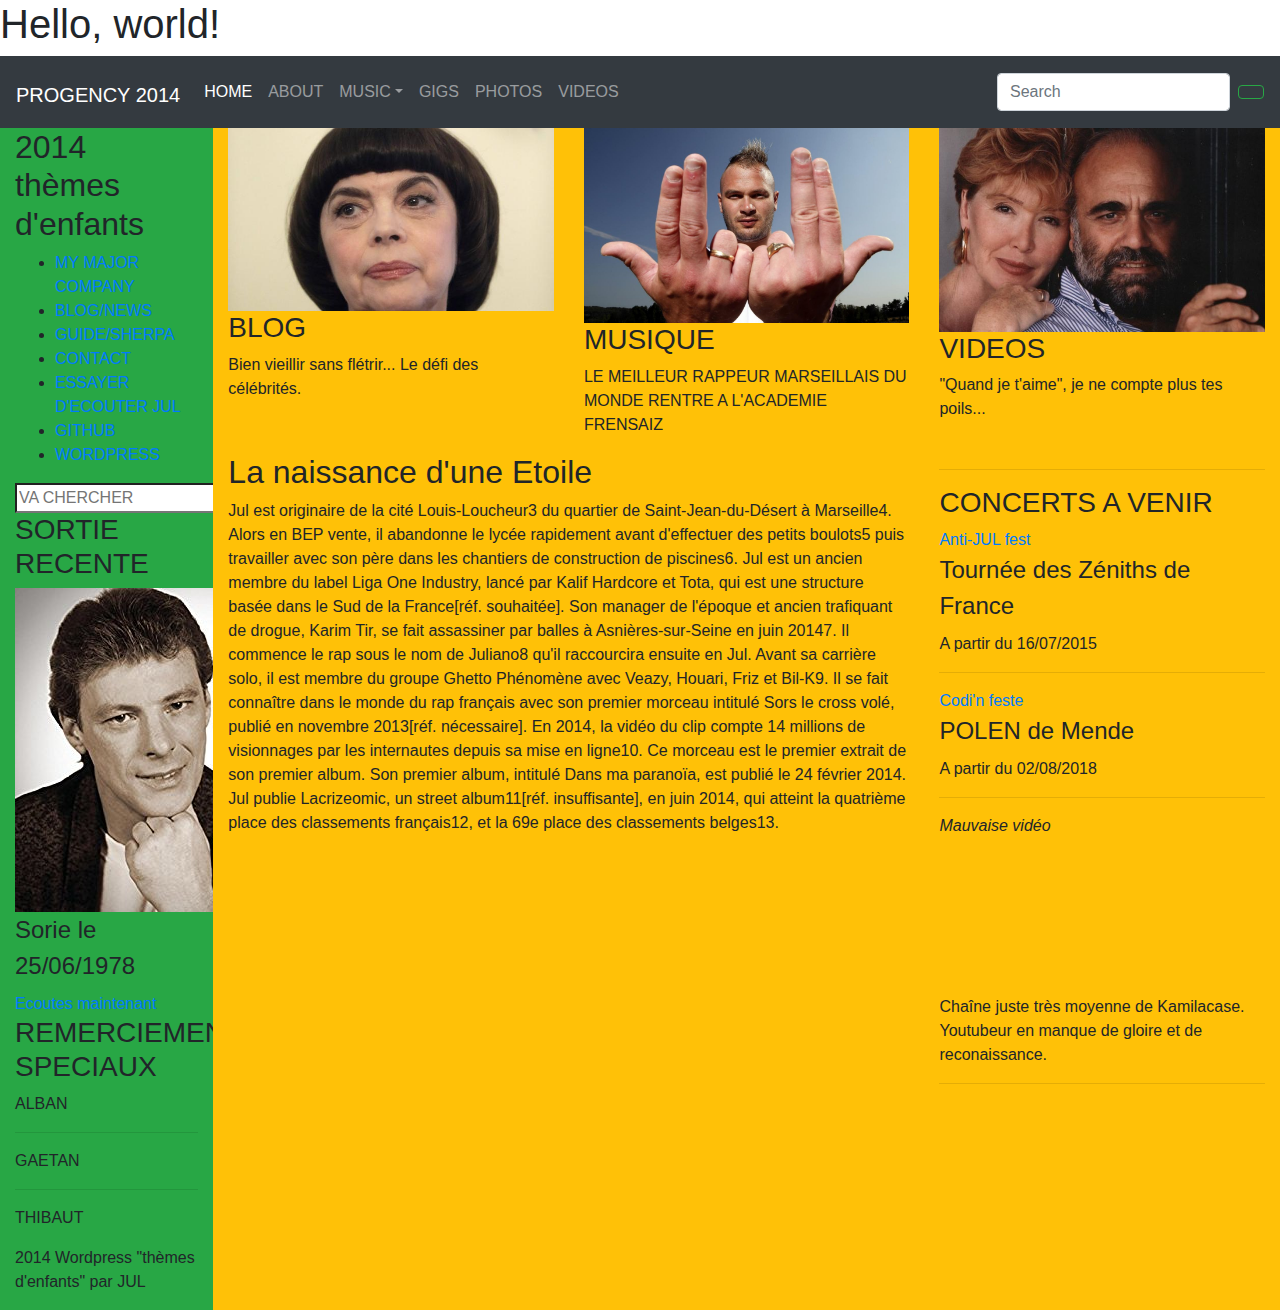
==== index2.html @ 861b3861 "index2" ====
<!doctype html>
<html lang="en">
  <head>
    <!-- Required meta tags -->
    <meta charset="utf-8">
    <meta name="viewport" content="width=device-width, initial-scale=1, shrink-to-fit=no">

    <!-- Bootstrap CSS -->
    <link rel="stylesheet" href="https://maxcdn.bootstrapcdn.com/bootstrap/4.0.0/css/bootstrap.min.css" integrity="sha384-Gn5384xqQ1aoWXA+058RXPxPg6fy4IWvTNh0E263XmFcJlSAwiGgFAW/dAiS6JXm" crossorigin="anonymous">

    <title>Hello, world!</title>
  </head>
  <body>
    <h1>Hello, world!</h1>
    <header>
        <nav class="navbar navbar-expand-lg navbar-dark bg-dark">
            <h1><a class="navbar-brand" href="#">PROGENCY 2014</a></h1>
            <button class="navbar-toggler" type="button" data-toggle="collapse" data-target="#navbarSupportedContent" aria-controls="navbarSupportedContent" aria-expanded="false" aria-label="Toggle navigation">
<span class="navbar-toggler-icon"></span>
</button>

            <div class="collapse navbar-collapse" id="navbarSupportedContent">
                <ul class="navbar-nav mr-auto">
                    <li class="nav-item active">
                        <a class="nav-link" href="#">HOME <span class="sr-only">(current)</span></a>
                    </li>
                    <li class="nav-item">
                        <a class="nav-link" href="#">ABOUT</a>
                    </li>
                    <li class="nav-item dropdown">
                        <a class="nav-link dropdown-toggle" href="#" id="navbarDropdown" role="button" data-toggle="dropdown" aria-haspopup="true" aria-expanded="false">MUSIC</a>
                        <div class="dropdown-menu" aria-labelledby="navbarDropdown">
                            <a class="dropdown-item" href="#">Demis ROUSSOS</a>
                            <a class="dropdown-item" href="#">Mireille MATHIEU</a>
                            <div class="dropdown-divider"></div>
                            <a class="dropdown-item" href="#">Julien MARI</a>
                        </div>
                    </li>
                    <li class="nav-item">
                        <a class="nav-link" href="#">GIGS</a>
                    </li>
                    <li class="nav-item">
                        <a class="nav-link" href="#">PHOTOS</a>
                    </li>
                    <li class="nav-item">
                        <a class="nav-link" href="#">VIDEOS</a>
                    </li>
                    <li>
                        <a href="#">
                            <i class="fab fa-facebook-square"></i>
                        </a>
                    </li>
                    <li>
                        <a href="#">
                            <i class="fab fa-twitter-square"></i>
                        </a>
                    </li>
                </ul>
                <form class="form-inline my-2 my-lg-0">
                    <input class="form-control mr-sm-2" type="search" placeholder="Search" aria-label="Search">
                    <button class="btn btn-outline-success my-2 my-sm-0" type="submit"><i class="fa fa-search"></i></button>
                </form>
            </div>
        </nav>
    </header>
<div class="container-fluid">
    <div class="row" id="body">
        <div class="col-12 col-xl-10 bg-warning" id="article">
            <div class="row">
                <div class="col-md-6 col-xl-4">
                    <article>
                        <img src="img/1.jpg" class="img-fluid" alt="rien">
                        <h3>BLOG</h3>
                        <p>Bien vieillir sans flétrir... Le défi des célébrités.</p>
                    </article>
                </div>
                <div class="col-md-6 col-xl-4">
                    <article>
                        <img src="img/2.jpg" class="img-fluid" alt="encore rien">
                        <h3>MUSIQUE</h3>
                        <p>LE MEILLEUR RAPPEUR MARSEILLAIS DU MONDE RENTRE A L'ACADEMIE FRENSAIZ</p>
                    </article>
                </div>
                <div class="col-md-6 col-xl-4">
                    <article>
                        <img src="img/3.jpg" class="img-fluid" alt="puis rien encore">
                        <h3>VIDEOS</h3>
                        <p>"Quand je t'aime", je ne compte plus tes poils...</p>
                    </article>
                </div>

            </div>
            <main>
                <div class="row">
                    <div class="col-md-8">
                        <h2>La naissance d'une Etoile</h2>
                        <p>Jul est originaire de la cité Louis-Loucheur3 du quartier de Saint-Jean-du-Désert à Marseille4. Alors en BEP vente, il abandonne le lycée rapidement avant d'effectuer des petits boulots5 puis travailler avec son père dans les chantiers
                            de construction de piscines6. Jul est un ancien membre du label Liga One Industry, lancé par Kalif Hardcore et Tota, qui est une structure basée dans le Sud de la France[réf. souhaitée]. Son manager de l'époque et ancien trafiquant
                            de drogue, Karim Tir, se fait assassiner par balles à Asnières-sur-Seine en juin 20147. Il commence le rap sous le nom de Juliano8 qu'il raccourcira ensuite en Jul. Avant sa carrière solo, il est membre du groupe Ghetto Phénomène
                            avec Veazy, Houari, Friz et Bil-K9. Il se fait connaître dans le monde du rap français avec son premier morceau intitulé Sors le cross volé, publié en novembre 2013[réf. nécessaire]. En 2014, la vidéo du clip compte 14 millions
                            de visionnages par les internautes depuis sa mise en ligne10. Ce morceau est le premier extrait de son premier album. Son premier album, intitulé Dans ma paranoïa, est publié le 24 février 2014. Jul publie Lacrizeomic, un street
                            album11[réf. insuffisante], en juin 2014, qui atteint la quatrième place des classements français12, et la 69e place des classements belges13.</p>
                    </div>
                    <div class="col-md-4">
                        <hr>
                        <h3>CONCERTS A VENIR</h3>
                        <a href="#">Anti-JUL fest</a>
                        <legend>Tournée des Zéniths de France</legend>
                        <p>A partir du 16/07/2015</p>
                        <hr>
                        <a href="#">Codi'n feste</a>
                        <legend>POLEN de Mende</legend>
                        <p>A partir du 02/08/2018</p>
                        <hr>
                        <i class="fas fa-play-circle">Mauvaise vidéo</i>
                        <iframe width="100%" height="auto" src="https://www.youtube.com/embed/vecB5vrD5ng" frameborder="0" allow="autoplay; encrypted-media" allowfullscreen></iframe>
                        <p>Chaîne juste très moyenne de Kamilacase. Youtubeur en manque de gloire et de reconaissance.</p>
                        <hr>
                    </div>

                </div>
        </main>


        </div>
        <div class="col-12 col-xl-2 order-xl-first bg-success" id="aside">
            <h2>2014 thèmes d'enfants</h2>
            <nav>
                <ul>
                    <li>
                        <a href="#">MY MAJOR COMPANY</a>
                    </li>
                    <li>
                        <a href="#">BLOG/NEWS</a>
                    </li>
                    <li>
                        <a href="#">GUIDE/SHERPA</a>
                    </li>
                    <li>
                        <a href="#">CONTACT</a>
                    </li>
                    <li>
                        <a href="#">ESSAYER D'ECOUTER JUL</a>
                    </li>
                    <li>
                        <a href="#">GITHUB</a>
                    </li>
                    <li>
                        <a href="#">WORDPRESS</a>
                    </li>
                </ul>
            </nav>
            <INPut type="search" placeholder="VA CHERCHER"></INPut>
            <H3>SORTIE RECENTE</H3>
            <img src="img/5.jpg" alt="pour le plaisir">
            <legend>Sorie le 25/06/1978</legend>
            <a href="#">Ecoutes maintenant</a>
            <h3>REMERCIEMENTS SPECIAUX</h3>
            <p>ALBAN</p>
            <hr>
            <p>GAETAN</p>
            <hr>
            <p>THIBAUT</p>
            <p>2014 Wordpress "thèmes d'enfants" par JUL</p>
        </div>

    </div>

</div>
    <!-- Optional JavaScript -->
    <!-- jQuery first, then Popper.js, then Bootstrap JS -->
    <script src="https://code.jquery.com/jquery-3.2.1.slim.min.js" integrity="sha384-KJ3o2DKtIkvYIK3UENzmM7KCkRr/rE9/Qpg6aAZGJwFDMVNA/GpGFF93hXpG5KkN" crossorigin="anonymous"></script>
    <script src="https://cdnjs.cloudflare.com/ajax/libs/popper.js/1.12.9/umd/popper.min.js" integrity="sha384-ApNbgh9B+Y1QKtv3Rn7W3mgPxhU9K/ScQsAP7hUibX39j7fakFPskvXusvfa0b4Q" crossorigin="anonymous"></script>
    <script src="https://maxcdn.bootstrapcdn.com/bootstrap/4.0.0/js/bootstrap.min.js" integrity="sha384-JZR6Spejh4U02d8jOt6vLEHfe/JQGiRRSQQxSfFWpi1MquVdAyjUar5+76PVCmYl" crossorigin="anonymous"></script>
  </body>
</html>
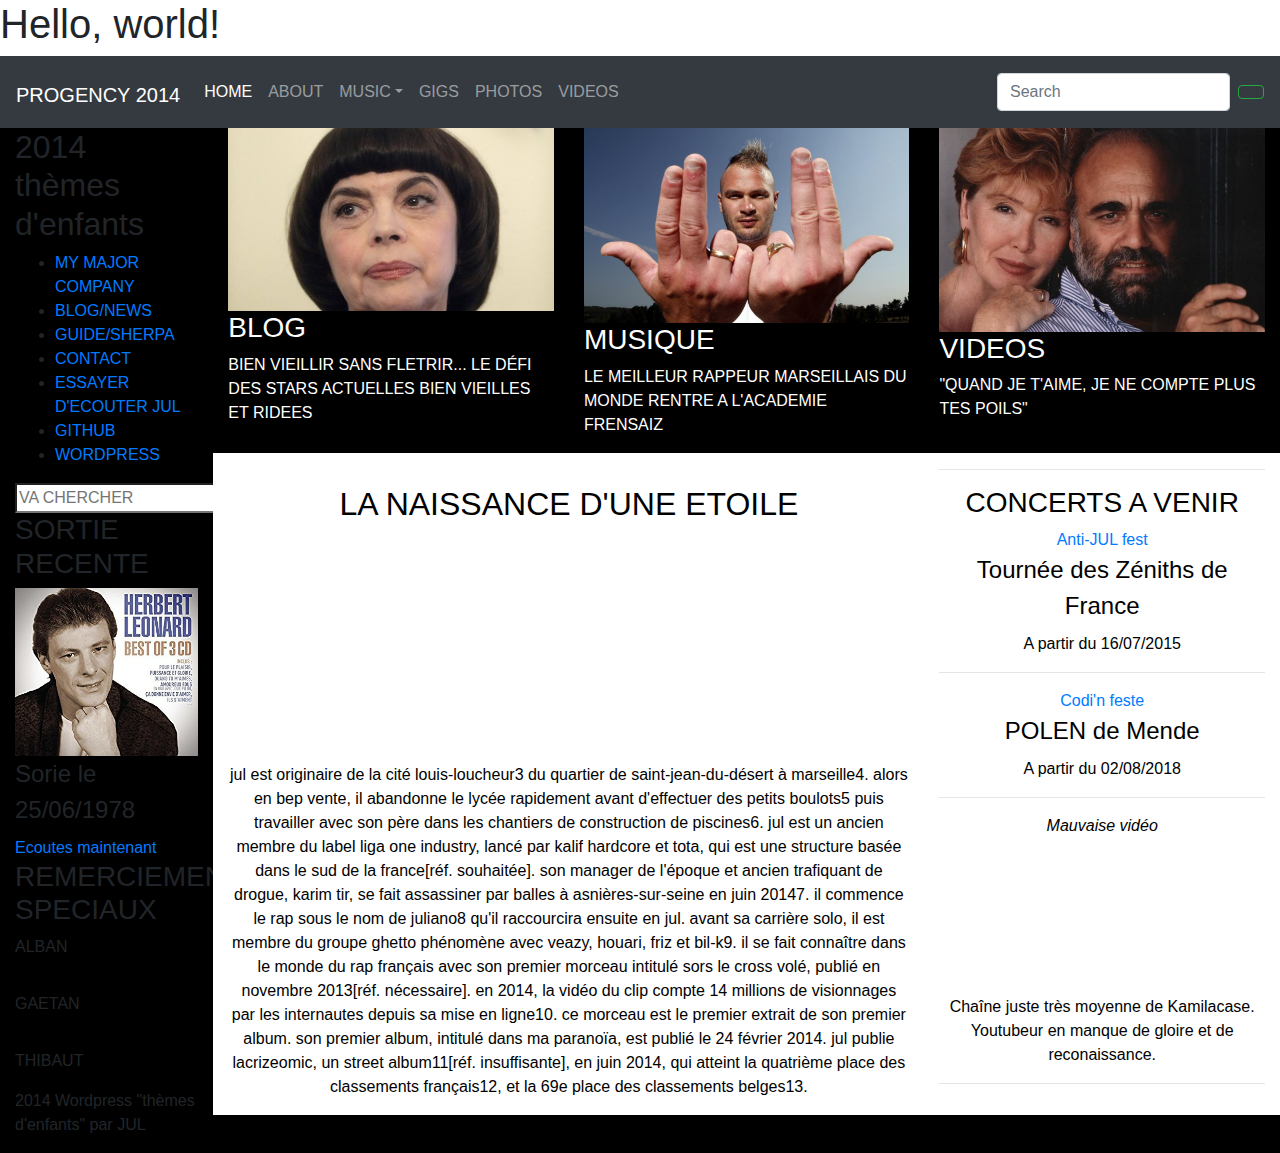
==== commit 1664a2ae: "css" ====
--- a/index2.html
+++ b/index2.html
@@ -1,16 +1,17 @@
 <!doctype html>
-<html lang="en">
-  <head>
-    <!-- Required meta tags -->
+<html lang="fr">
+
+<head>
     <meta charset="utf-8">
     <meta name="viewport" content="width=device-width, initial-scale=1, shrink-to-fit=no">
+    <link rel="stylesheet" href="https://maxcdn.bootstrapcdn.com/bootstrap/4.0.0/css/bootstrap.min.css" integrity="sha384-Gn5384xqQ1aoWXA+058RXPxPg6fy4IWvTNh0E263XmFcJlSAwiGgFAW/dAiS6JXm" crossorigin="anonymous">
+    <link href="https://fonts.googleapis.com/css?family=Lato" rel="stylesheet">
+    <link rel="stylesheet" href="https://use.fontawesome.com/releases/v5.0.13/css/all.css" integrity="sha384-DNOHZ68U8hZfKXOrtjWvjxusGo9WQnrNx2sqG0tfsghAvtVlRW3tvkXWZh58N9jp" crossorigin="anonymous">
+    <link rel="stylesheet" href="style.css">
+    <title>Hello, world!</title>
+</head>
 
-    <!-- Bootstrap CSS -->
-    <link rel="stylesheet" href="https://maxcdn.bootstrapcdn.com/bootstrap/4.0.0/css/bootstrap.min.css" integrity="sha384-Gn5384xqQ1aoWXA+058RXPxPg6fy4IWvTNh0E263XmFcJlSAwiGgFAW/dAiS6JXm" crossorigin="anonymous">
-
-    <title>Hello, world!</title>
-  </head>
-  <body>
+<body>
     <h1>Hello, world!</h1>
     <header>
         <nav class="navbar navbar-expand-lg navbar-dark bg-dark">
@@ -63,114 +64,115 @@
             </div>
         </nav>
     </header>
-<div class="container-fluid">
-    <div class="row" id="body">
-        <div class="col-12 col-xl-10 bg-warning" id="article">
-            <div class="row">
-                <div class="col-md-6 col-xl-4">
-                    <article>
-                        <img src="img/1.jpg" class="img-fluid" alt="rien">
-                        <h3>BLOG</h3>
-                        <p>Bien vieillir sans flétrir... Le défi des célébrités.</p>
-                    </article>
-                </div>
-                <div class="col-md-6 col-xl-4">
-                    <article>
-                        <img src="img/2.jpg" class="img-fluid" alt="encore rien">
-                        <h3>MUSIQUE</h3>
-                        <p>LE MEILLEUR RAPPEUR MARSEILLAIS DU MONDE RENTRE A L'ACADEMIE FRENSAIZ</p>
-                    </article>
-                </div>
-                <div class="col-md-6 col-xl-4">
-                    <article>
-                        <img src="img/3.jpg" class="img-fluid" alt="puis rien encore">
-                        <h3>VIDEOS</h3>
-                        <p>"Quand je t'aime", je ne compte plus tes poils...</p>
-                    </article>
-                </div>
-
-            </div>
-            <main>
+    <div class="container-fluid">
+        <div class="row" id="body">
+            <div class="col-12 col-xl-10" id="article">
                 <div class="row">
-                    <div class="col-md-8">
-                        <h2>La naissance d'une Etoile</h2>
-                        <p>Jul est originaire de la cité Louis-Loucheur3 du quartier de Saint-Jean-du-Désert à Marseille4. Alors en BEP vente, il abandonne le lycée rapidement avant d'effectuer des petits boulots5 puis travailler avec son père dans les chantiers
-                            de construction de piscines6. Jul est un ancien membre du label Liga One Industry, lancé par Kalif Hardcore et Tota, qui est une structure basée dans le Sud de la France[réf. souhaitée]. Son manager de l'époque et ancien trafiquant
-                            de drogue, Karim Tir, se fait assassiner par balles à Asnières-sur-Seine en juin 20147. Il commence le rap sous le nom de Juliano8 qu'il raccourcira ensuite en Jul. Avant sa carrière solo, il est membre du groupe Ghetto Phénomène
-                            avec Veazy, Houari, Friz et Bil-K9. Il se fait connaître dans le monde du rap français avec son premier morceau intitulé Sors le cross volé, publié en novembre 2013[réf. nécessaire]. En 2014, la vidéo du clip compte 14 millions
-                            de visionnages par les internautes depuis sa mise en ligne10. Ce morceau est le premier extrait de son premier album. Son premier album, intitulé Dans ma paranoïa, est publié le 24 février 2014. Jul publie Lacrizeomic, un street
-                            album11[réf. insuffisante], en juin 2014, qui atteint la quatrième place des classements français12, et la 69e place des classements belges13.</p>
+                    <div class="col-md-6 col-xl-4">
+                        <article>
+                            <img src="img/1.jpg" class="img-fluid" alt="rien">
+                            <h3>BLOG</h3>
+                            <p>BIEN VIEILLIR SANS FLETRIR... LE DÉFI DES STARS ACTUELLES BIEN VIEILLES ET RIDEES</p>
+                        </article>
                     </div>
-                    <div class="col-md-4">
-                        <hr>
-                        <h3>CONCERTS A VENIR</h3>
-                        <a href="#">Anti-JUL fest</a>
-                        <legend>Tournée des Zéniths de France</legend>
-                        <p>A partir du 16/07/2015</p>
-                        <hr>
-                        <a href="#">Codi'n feste</a>
-                        <legend>POLEN de Mende</legend>
-                        <p>A partir du 02/08/2018</p>
-                        <hr>
-                        <i class="fas fa-play-circle">Mauvaise vidéo</i>
-                        <iframe width="100%" height="auto" src="https://www.youtube.com/embed/vecB5vrD5ng" frameborder="0" allow="autoplay; encrypted-media" allowfullscreen></iframe>
-                        <p>Chaîne juste très moyenne de Kamilacase. Youtubeur en manque de gloire et de reconaissance.</p>
-                        <hr>
+                    <div class="col-md-6 col-xl-4">
+                        <article>
+                            <img src="img/2.jpg" class="img-fluid" alt="encore rien">
+                            <h3>MUSIQUE</h3>
+                            <p>LE MEILLEUR RAPPEUR MARSEILLAIS DU MONDE RENTRE A L'ACADEMIE FRENSAIZ</p>
+                        </article>
+                    </div>
+                    <div class="col-md-6 col-xl-4">
+                        <article>
+                            <img src="img/3.jpg" class="img-fluid" alt="puis rien encore">
+                            <h3>VIDEOS</h3>
+                            <p>"QUAND JE T'AIME, JE NE COMPTE PLUS TES POILS"</p>
+                        </article>
                     </div>
 
                 </div>
-        </main>
+                <main>
+                    <div class="row" id="bio">
+                        <div class="col-md-8">
+                            <h2>LA NAISSANCE D'UNE ETOILE</h2>
+                            <p id="jul">Jul est originaire de la cité Louis-Loucheur3 du quartier de Saint-Jean-du-Désert à Marseille4. Alors en BEP vente, il abandonne le lycée rapidement avant d'effectuer des petits boulots5 puis travailler avec son père dans les
+                                chantiers de construction de piscines6. Jul est un ancien membre du label Liga One Industry, lancé par Kalif Hardcore et Tota, qui est une structure basée dans le Sud de la France[réf. souhaitée]. Son manager de l'époque
+                                et ancien trafiquant de drogue, Karim Tir, se fait assassiner par balles à Asnières-sur-Seine en juin 20147. Il commence le rap sous le nom de Juliano8 qu'il raccourcira ensuite en Jul. Avant sa carrière solo, il est membre
+                                du groupe Ghetto Phénomène avec Veazy, Houari, Friz et Bil-K9. Il se fait connaître dans le monde du rap français avec son premier morceau intitulé Sors le cross volé, publié en novembre 2013[réf. nécessaire]. En 2014,
+                                la vidéo du clip compte 14 millions de visionnages par les internautes depuis sa mise en ligne10. Ce morceau est le premier extrait de son premier album. Son premier album, intitulé Dans ma paranoïa, est publié le 24 février
+                                2014. Jul publie Lacrizeomic, un street album11[réf. insuffisante], en juin 2014, qui atteint la quatrième place des classements français12, et la 69e place des classements belges13.</p>
+                        </div>
+                        <div class="col-md-4">
+                            <hr>
+                            <h3>CONCERTS A VENIR</h3>
+                            <a href="#">Anti-JUL fest</a>
+                            <legend>Tournée des Zéniths de France</legend>
+                            <p>A partir du 16/07/2015</p>
+                            <hr>
+                            <a href="#">Codi'n feste</a>
+                            <legend>POLEN de Mende</legend>
+                            <p>A partir du 02/08/2018</p>
+                            <hr>
+                            <i class="fas fa-play-circle">Mauvaise vidéo</i>
+                            <iframe width="100%" height="auto" src="https://www.youtube.com/embed/vecB5vrD5ng" frameborder="0" allow="autoplay; encrypted-media" allowfullscreen></iframe>
+                            <p>Chaîne juste très moyenne de Kamilacase. Youtubeur en manque de gloire et de reconaissance.</p>
+                            <hr>
+                        </div>
+
+                    </div>
+                </main>
 
 
-        </div>
-        <div class="col-12 col-xl-2 order-xl-first bg-success" id="aside">
-            <h2>2014 thèmes d'enfants</h2>
-            <nav>
-                <ul>
-                    <li>
-                        <a href="#">MY MAJOR COMPANY</a>
-                    </li>
-                    <li>
-                        <a href="#">BLOG/NEWS</a>
-                    </li>
-                    <li>
-                        <a href="#">GUIDE/SHERPA</a>
-                    </li>
-                    <li>
-                        <a href="#">CONTACT</a>
-                    </li>
-                    <li>
-                        <a href="#">ESSAYER D'ECOUTER JUL</a>
-                    </li>
-                    <li>
-                        <a href="#">GITHUB</a>
-                    </li>
-                    <li>
-                        <a href="#">WORDPRESS</a>
-                    </li>
-                </ul>
-            </nav>
-            <INPut type="search" placeholder="VA CHERCHER"></INPut>
-            <H3>SORTIE RECENTE</H3>
-            <img src="img/5.jpg" alt="pour le plaisir">
-            <legend>Sorie le 25/06/1978</legend>
-            <a href="#">Ecoutes maintenant</a>
-            <h3>REMERCIEMENTS SPECIAUX</h3>
-            <p>ALBAN</p>
-            <hr>
-            <p>GAETAN</p>
-            <hr>
-            <p>THIBAUT</p>
-            <p>2014 Wordpress "thèmes d'enfants" par JUL</p>
+            </div>
+            <div class="col-12 col-xl-2 order-xl-first" id="aside">
+                <h2>2014 thèmes d'enfants</h2>
+                <nav>
+                    <ul>
+                        <li>
+                            <a href="#">MY MAJOR COMPANY</a>
+                        </li>
+                        <li>
+                            <a href="#">BLOG/NEWS</a>
+                        </li>
+                        <li>
+                            <a href="#">GUIDE/SHERPA</a>
+                        </li>
+                        <li>
+                            <a href="#">CONTACT</a>
+                        </li>
+                        <li>
+                            <a href="#">ESSAYER D'ECOUTER JUL</a>
+                        </li>
+                        <li>
+                            <a href="#">GITHUB</a>
+                        </li>
+                        <li>
+                            <a href="#">WORDPRESS</a>
+                        </li>
+                    </ul>
+                </nav>
+                <INPut type="search" placeholder="VA CHERCHER"></INPut>
+                <H3>SORTIE RECENTE</H3>
+                <img src="img/5.jpg" alt="pour le plaisir" id="herbert">
+                <legend>Sorie le 25/06/1978</legend>
+                <a href="#">Ecoutes maintenant</a>
+                <h3>REMERCIEMENTS SPECIAUX</h3>
+                <p>ALBAN</p>
+                <hr>
+                <p>GAETAN</p>
+                <hr>
+                <p>THIBAUT</p>
+                <p>2014 Wordpress "thèmes d'enfants" par JUL</p>
+            </div>
+
         </div>
 
     </div>
-
-</div>
     <!-- Optional JavaScript -->
     <!-- jQuery first, then Popper.js, then Bootstrap JS -->
     <script src="https://code.jquery.com/jquery-3.2.1.slim.min.js" integrity="sha384-KJ3o2DKtIkvYIK3UENzmM7KCkRr/rE9/Qpg6aAZGJwFDMVNA/GpGFF93hXpG5KkN" crossorigin="anonymous"></script>
     <script src="https://cdnjs.cloudflare.com/ajax/libs/popper.js/1.12.9/umd/popper.min.js" integrity="sha384-ApNbgh9B+Y1QKtv3Rn7W3mgPxhU9K/ScQsAP7hUibX39j7fakFPskvXusvfa0b4Q" crossorigin="anonymous"></script>
     <script src="https://maxcdn.bootstrapcdn.com/bootstrap/4.0.0/js/bootstrap.min.js" integrity="sha384-JZR6Spejh4U02d8jOt6vLEHfe/JQGiRRSQQxSfFWpi1MquVdAyjUar5+76PVCmYl" crossorigin="anonymous"></script>
-  </body>
-</html>
+</body>
+
+</html>--- a/style.css
+++ b/style.css
@@ -0,0 +1,32 @@
+#article {
+    background-color: black;
+    color: white;
+}
+
+#aside {
+    background-color: black;
+}
+
+#herbert {
+    width: 100%;
+    height: auto;
+}
+
+#bio {
+    background-color: white;
+    color: black;
+    text-align: center;
+    margin-bottom: 2rem;
+}
+
+#jul {
+    margin-top: 15rem;
+    text-transform: lowercase;
+}
+
+#bio h2 {
+    margin-top: 2rem;
+    font-size: 2rem;
+}
+
+*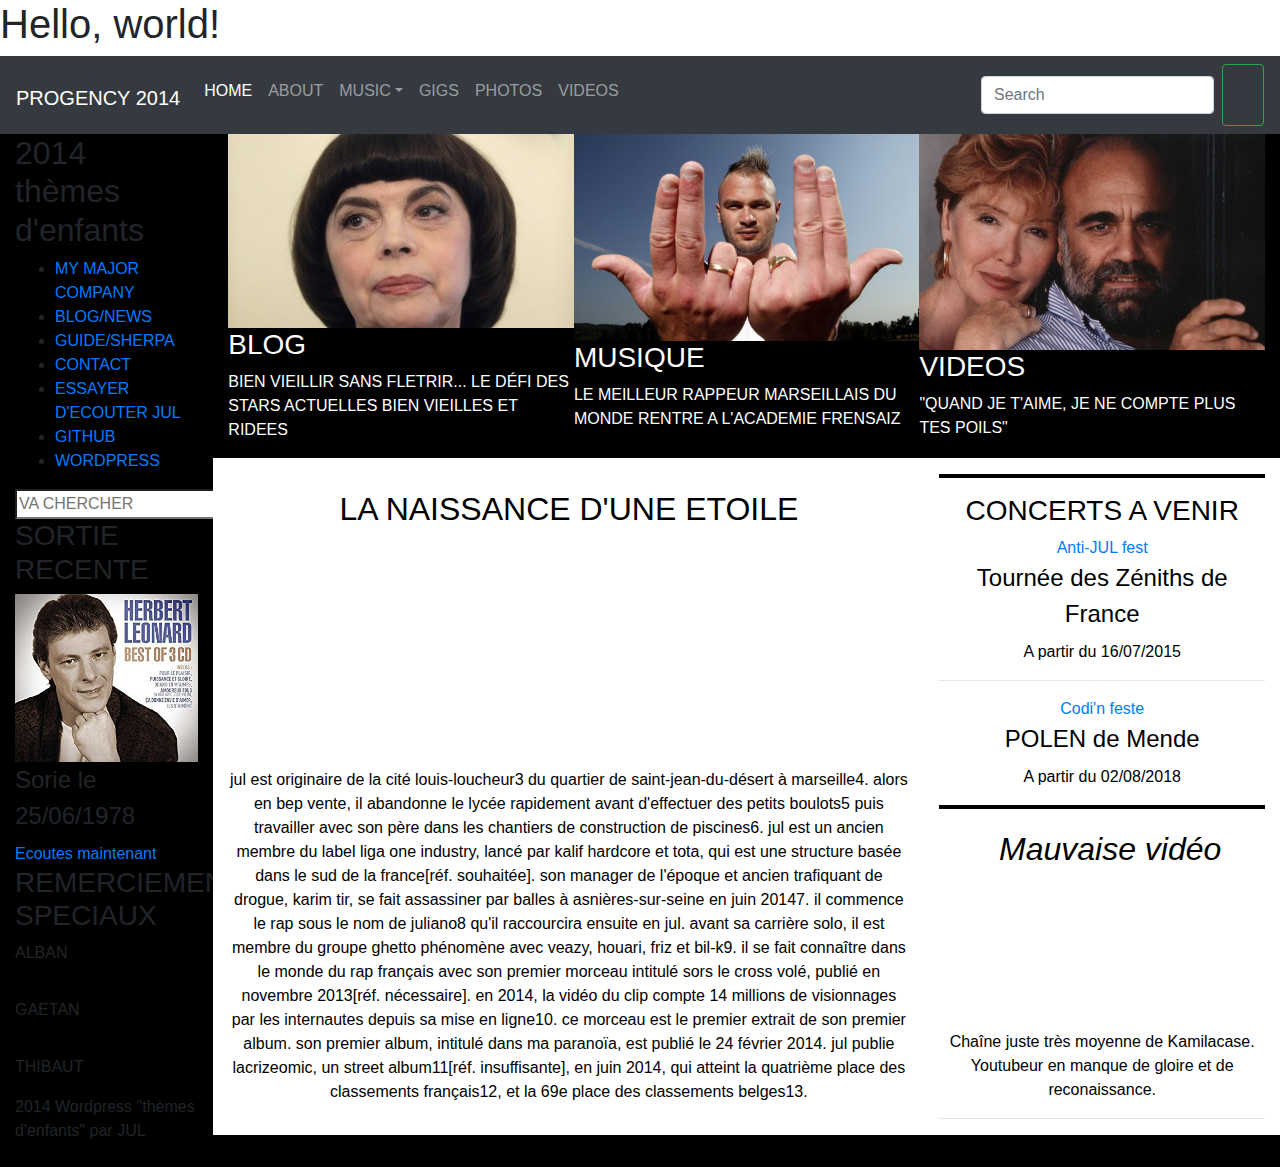
==== commit 7d4e736b: "lolilol" ====
--- a/index2.html
+++ b/index2.html
@@ -67,7 +67,7 @@
     <div class="container-fluid">
         <div class="row" id="body">
             <div class="col-12 col-xl-10" id="article">
-                <div class="row">
+                <div class="row no-gutters">
                     <div class="col-md-6 col-xl-4">
                         <article>
                             <img src="img/1.jpg" class="img-fluid" alt="rien">
@@ -103,7 +103,7 @@
                                 2014. Jul publie Lacrizeomic, un street album11[réf. insuffisante], en juin 2014, qui atteint la quatrième place des classements français12, et la 69e place des classements belges13.</p>
                         </div>
                         <div class="col-md-4">
-                            <hr>
+                            <hr class="mainHR">
                             <h3>CONCERTS A VENIR</h3>
                             <a href="#">Anti-JUL fest</a>
                             <legend>Tournée des Zéniths de France</legend>
@@ -112,7 +112,7 @@
                             <a href="#">Codi'n feste</a>
                             <legend>POLEN de Mende</legend>
                             <p>A partir du 02/08/2018</p>
-                            <hr>
+                            <hr class="mainHR">
                             <i class="fas fa-play-circle">Mauvaise vidéo</i>
                             <iframe width="100%" height="auto" src="https://www.youtube.com/embed/vecB5vrD5ng" frameborder="0" allow="autoplay; encrypted-media" allowfullscreen></iframe>
                             <p>Chaîne juste très moyenne de Kamilacase. Youtubeur en manque de gloire et de reconaissance.</p>
@@ -175,4 +175,4 @@
     <script src="https://maxcdn.bootstrapcdn.com/bootstrap/4.0.0/js/bootstrap.min.js" integrity="sha384-JZR6Spejh4U02d8jOt6vLEHfe/JQGiRRSQQxSfFWpi1MquVdAyjUar5+76PVCmYl" crossorigin="anonymous"></script>
 </body>
 
-</html>+</html>
--- a/style.css
+++ b/style.css
@@ -28,5 +28,14 @@
     margin-top: 2rem;
     font-size: 2rem;
 }
-
-*+.mainHR{
+    border-width: .25rem;
+    border-color: black;
+}
+i{
+    font-size: 2rem;
+    margin-left: 1rem;
+}
+.fab, .fa{
+    color: white;
+}
